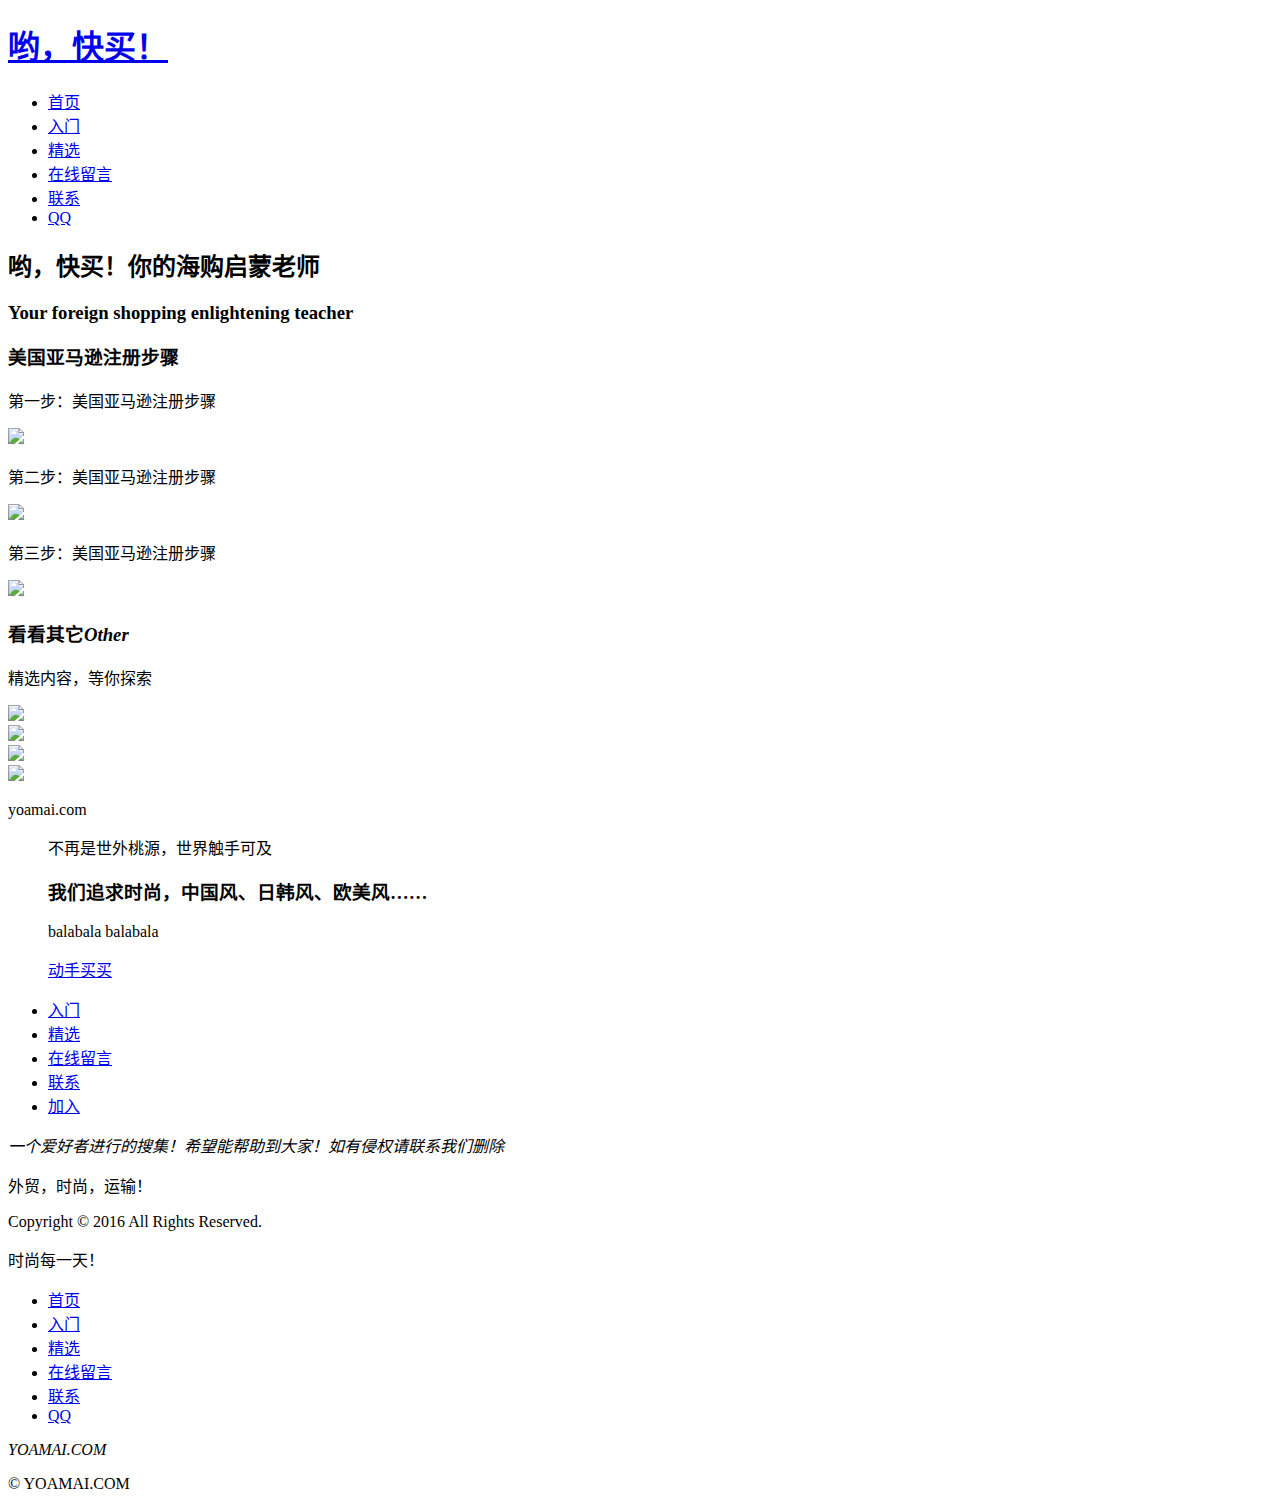
==== meiya.html @ 1e0aec14 "文章页面测试" ====
﻿<!DOCTYPE html>
<html lang="zh-CN">
<head>
<meta http-equiv="Content-Type" content="text/html; charset=UTF-8" />
<title>美国亚马教程</title>
<meta http-equiv="X-UA-Compatible" content="IE=Edge,chrome=1">	
<meta name="viewport" content="width=device-width,initial-scale=1.0,maximum-scale=1.0">
<meta name="description" content="美国亚马逊注册，轻松几步即可完成">
<meta name="keywords" content="美国亚马逊注册，美亚注册，账号注册">
<meta name="robots" content="index,follow">	

<link rel="icon" type="./image/png" href="./temp/favicon-16x16.png" sizes="16x16">
<link rel="icon" type="./image/png" href="./temp/favicon-32x32.png" sizes="32x32">
<link rel="icon" type="./image/png" href="./temp/favicon-96x96.png" sizes="96x96">
<link rel="apple-touch-icon" href="temp/apple-touch-icon-152x152.png" sizes="152x152" >
<!--[if lte IE 8]><script src="js/html5shiv.js" type="text/javascript"></script><![endif]-->
<link rel="stylesheet" type="text/css" href="./css/main.css" />
<link rel="stylesheet" type="text/css" href="./css/mobile.css" />
<link rel="stylesheet" type="text/css" href="./css/slick.css" />


</head>

<body>
<!--主体-->
<div class="Ued-warp panel" id="main">
	<!--头部模块-->
	<header class="Ued-header" id="Fixheader">
		<div class="container">
			<h1><a href="index.html" class="logo" title="哟，快买！—YOAMAI.COM">哟，快买！</a></h1>			
			<ul class="nav">
				<li><a href="index.html">首页</a></li>
				<li><a href="rm.html">入门</a></li>
				<li><a href="jx.html">精选</a></li>
				<li><a href="#1" class="current">在线留言</a></li>
				<li><a href="contact.html">联系</a></li>
				<li><a target="_blank" href="javascript:;" class="cicon-qq">QQ</a></li>				
			</ul>
		</div>
	</header>
	<!--//头部模块-->
	<!--手机端菜单按钮-->
	<div class="toggle-btn">
		<span class="icon-i"></span>
		<span class="icon-i"></span>
		<span class="icon-i"></span>
	</div>
	<!--//手机端菜单按钮-->
	<!--大图模块-->
	<div class="Ued-showimg show-about">
		<div class="container">
			<div class="show-txtstyle-center fwhite">				
				<h2 class="f48 f-family">哟，快买！你的海购启蒙老师</h2>
				<h3 class="f32">Your foreign shopping enlightening teacher</h3>
			</div>
		</div>
	</div>
	<!--//大图模块-->
	<!--步骤-->
	<div class="Ued-about bg-white">
		<div class="container">				
				
				<h3 class="f32">美国亚马逊注册步骤</h3>
				<p class="f22">第一步：美国亚马逊注册步骤</p>
                                <img src="images/img_ue.jpg" />
				<p class="f22">第二步：美国亚马逊注册步骤</p>
                                <img src="images/img_ue.jpg" />
				<p class="f22">第三步：美国亚马逊注册步骤</p>
                                <img src="images/img_ue.jpg" />
		</div>
	</div>
	<!--//步骤-->
	<!--其它精选-->
	<div class="Ued-space bg-white">
		<div class="container">
			<h3 class="title-index"><span class="f32">看看其它</span><em class="f16">Other</em><i></i></h3>
			<p class="f16">精选内容，等你探索</p>			
			<div class="space-box">
				<div class="spbox">
					<div class="spbox-row">
						<div class="spbox-row-box">
							<a href="#"><img src="picture/spbox_bg01.jpg"/></a>
						</div>
						<div class="spbox-row-box">
							<a href="#"><img src="picture/spbox_bg02.jpg"/></a>
						</div>
					</div>
					<div class="spbox-row">
						<a href="#"><img src="picture/spbox_bg03.jpg"/></a>
					</div>
				</div>
				<div class="spbox">
						<a href="#"><img src="picture/spbox_bg04.jpg"/></a>
				</div>
			</div>
		</div>
	</div>
	<!--//其它精选-->	
	<!--美言模块-->
	<div class="Ued-gettouch bg-white">
		<div class="container">
			<dl>
				<dt class="f28">yoamai.com</dt>
				<dd>
					<p class="f22">不再是世外桃源，世界触手可及</p>
					<h3 class="f28">我们追求时尚，中国风、日韩风、欧美风……</h3>
					<p class="f22"><span>balabala</span> <span>balabala</span></p>
				</dd>
				<dd class="btns-box"><a target="_blank" href="javascript:;" class="f16 comm-Btn Btn-red">动手买买</a></dd>
			</dl>
		</div>
	</div>
	<!--//美言模块-->
	<!--底部模块-->
	<footer class="Ued-footer">
		<div class="container clearfix">
			<div class="footer-box">
				<ul class="footer-nav f16">
					<li><a href="rm.html">入门</a></li>
					<li><a href="jx.html">精选</a></li>
					<li><a href="#1">在线留言</a></li>
					<li><a href="contact.html">联系</a></li>
					<li><a href="join.html">加入</a></li>
				</ul>
				<p class="footer-txt"><em>一个爱好者进行的搜集！希望能帮助到大家！如有侵权请联系我们删除</em></p>
			</div>
			<div class="footer-box tright">				
				<a href="index.html" class="logo-en fr" title="靠谱的产品推荐网站！"></a>
				<p class="footer-txt">外贸，时尚，运输！</p>
				<p class="footer-txt">Copyright &copy; 2016 All Rights Reserved.</p>	
			</div>
<!--统计流量--><div style="display:none;">
    <script type="text/javascript">
        var _bdhmProtocol = (("https:" == document.location.protocol) ? " https://" : " http://");
        document.write(unescape("%3Cscript src='" + _bdhmProtocol + "hm.baidu.com/h.js%3F3f160ebbf44197dc430ec2f519e5e8f4' type='text/javascript'%3E%3C/script%3E"));
    </script>
</div>
<!--//统计流量结束-->
		</div>
	</footer>
	<div class="statement">时尚每一天！</div>
	<!--//底部模块-->
	</div>
<!--//主体-->
<!--移动端右侧菜单-->
<div class="Ued-mobile-nav menu" id="menu">
	<ul class="mobile-nav-list">
		<li><a href="http://www.yoamai.com">首页</a></li>
		<li><a href="rm.html">入门</a></li>
		<li><a href="jx.html">精选</a></li>
		<li><a href="#1" class="current">在线留言</a></li>
		<li><a href="contact.html">联系</a></li>
		<li><a target="_blank" href="javascript:;" class="cicon-qq">QQ</a></li>
	</ul>
	<div class="site-infor">
		<i>YOAMAI.COM</i>
		<p>&copy; YOAMAI.COM</p>
	</div>
</div>
<!--//移动端右侧菜单-->
<script src="./js/jquery-1.9.1.min.js"></script>
<script src="./js/slick.min.js"></script>
<script src="./js/slideout.min.js"></script>
<script src="./js/ued-functions.js"></script>


</body>
</html>
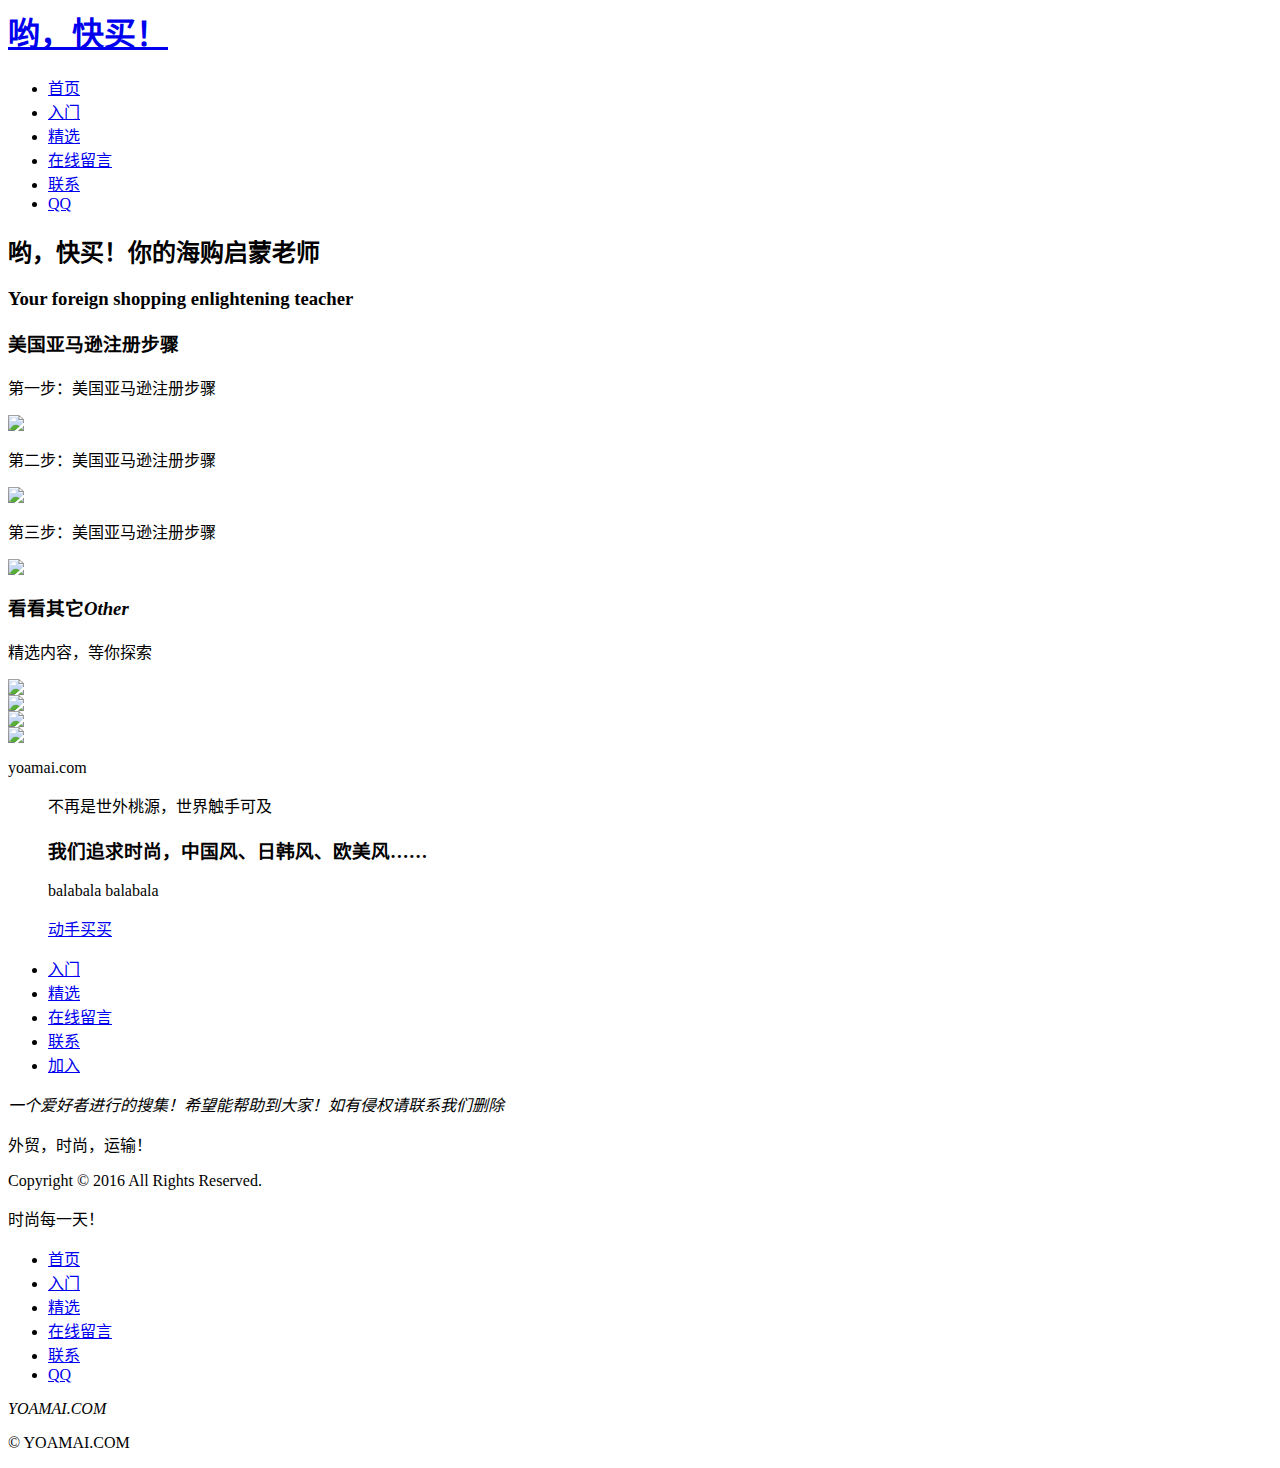
==== commit fad3dc41: "文章页测试" ====
--- a/meiya.html
+++ b/meiya.html
@@ -1,4 +1,5 @@
-﻿<!DOCTYPE html>
+﻿<!
+DOCTYPE html>
 <html lang="zh-CN">
 <head>
 <meta http-equiv="Content-Type" content="text/html; charset=UTF-8" />
@@ -9,14 +10,14 @@
 <meta name="keywords" content="美国亚马逊注册，美亚注册，账号注册">
 <meta name="robots" content="index,follow">	
 
-<link rel="icon" type="./image/png" href="./temp/favicon-16x16.png" sizes="16x16">
-<link rel="icon" type="./image/png" href="./temp/favicon-32x32.png" sizes="32x32">
-<link rel="icon" type="./image/png" href="./temp/favicon-96x96.png" sizes="96x96">
+<link rel="icon" type="/image/png" href="/temp/favicon-16x16.png" sizes="16x16">
+<link rel="icon" type="/image/png" href="/temp/favicon-32x32.png" sizes="32x32">
+<link rel="icon" type="/image/png" href="/temp/favicon-96x96.png" sizes="96x96">
 <link rel="apple-touch-icon" href="temp/apple-touch-icon-152x152.png" sizes="152x152" >
 <!--[if lte IE 8]><script src="js/html5shiv.js" type="text/javascript"></script><![endif]-->
-<link rel="stylesheet" type="text/css" href="./css/main.css" />
-<link rel="stylesheet" type="text/css" href="./css/mobile.css" />
-<link rel="stylesheet" type="text/css" href="./css/slick.css" />
+<link rel="stylesheet" type="text/css" href="/css/main.css" />
+<link rel="stylesheet" type="text/css" href="/css/mobile.css" />
+<link rel="stylesheet" type="text/css" href="/css/slick.css" />
 
 
 </head>
@@ -158,10 +159,10 @@
 	</div>
 </div>
 <!--//移动端右侧菜单-->
-<script src="./js/jquery-1.9.1.min.js"></script>
-<script src="./js/slick.min.js"></script>
-<script src="./js/slideout.min.js"></script>
-<script src="./js/ued-functions.js"></script>
+<script src="/js/jquery-1.9.1.min.js"></script>
+<script src="/js/slick.min.js"></script>
+<script src="/js/slideout.min.js"></script>
+<script src="/js/ued-functions.js"></script>
 
 
 </body>
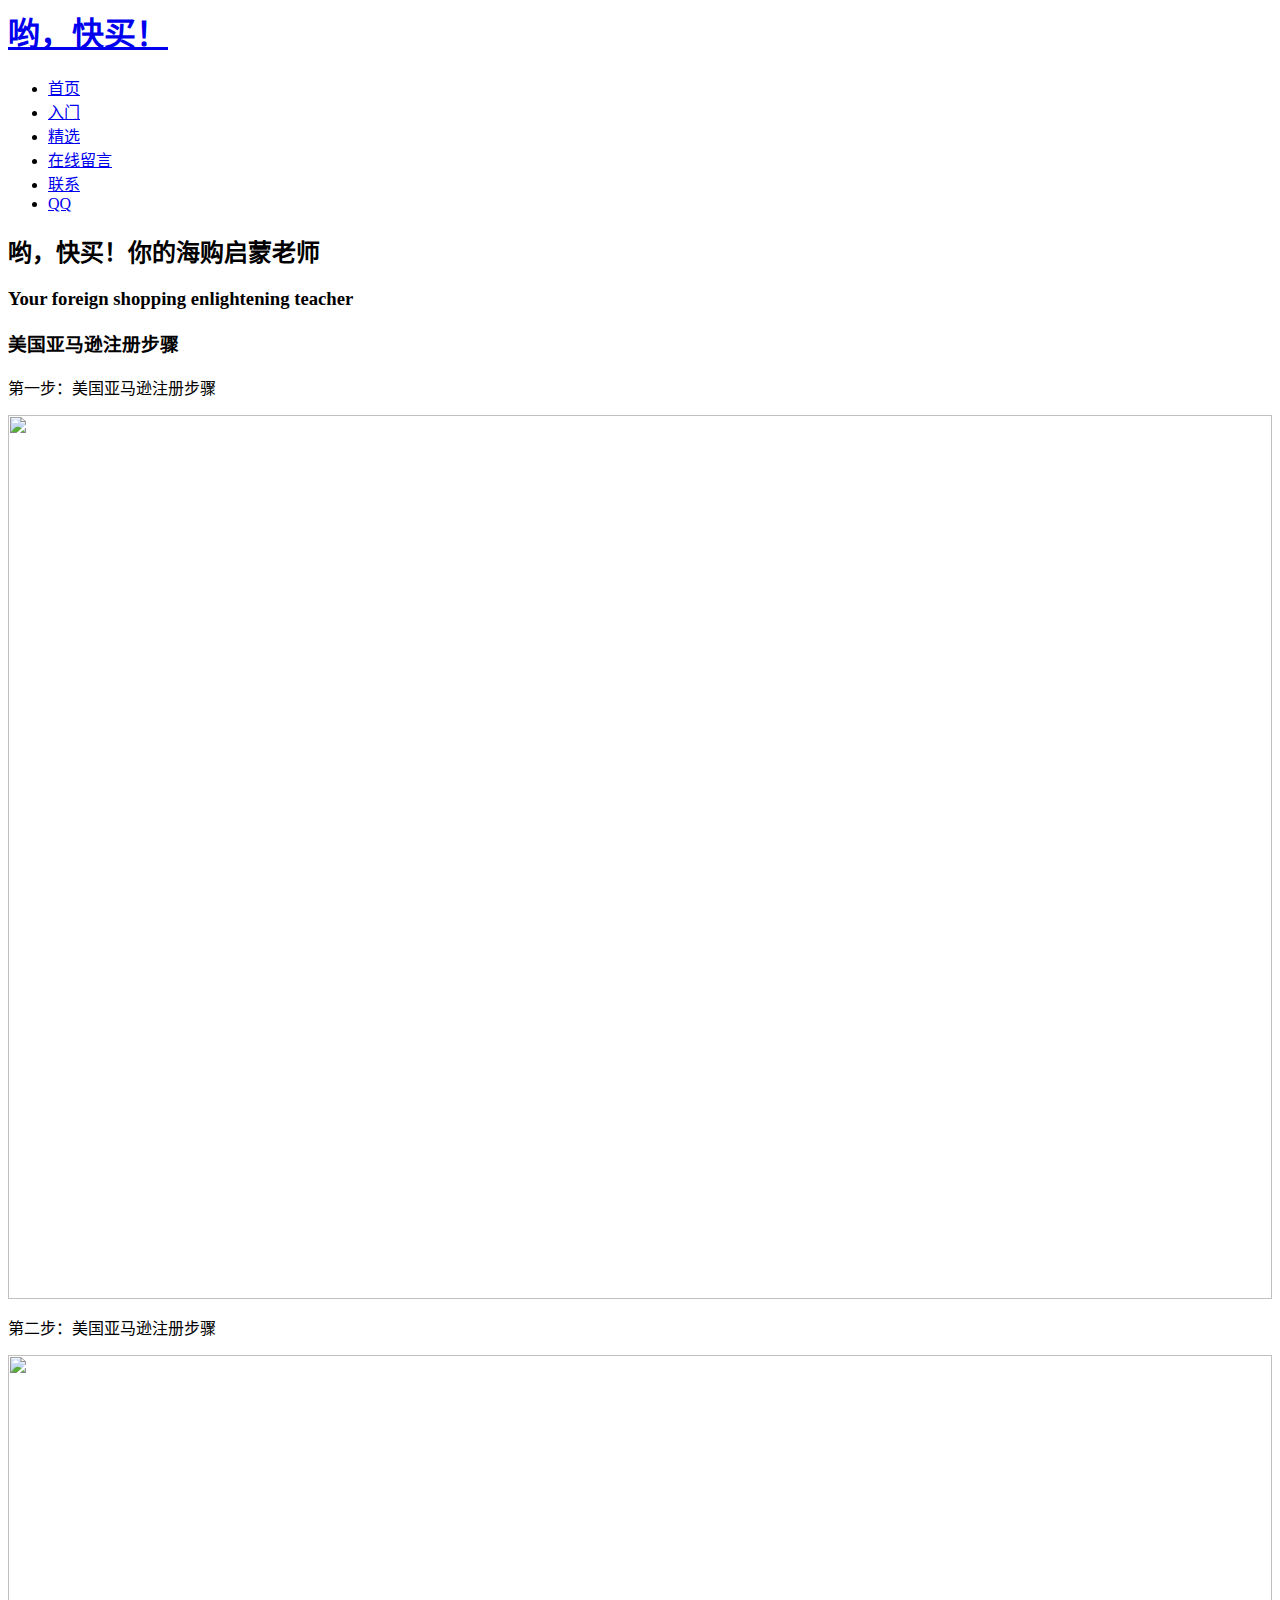
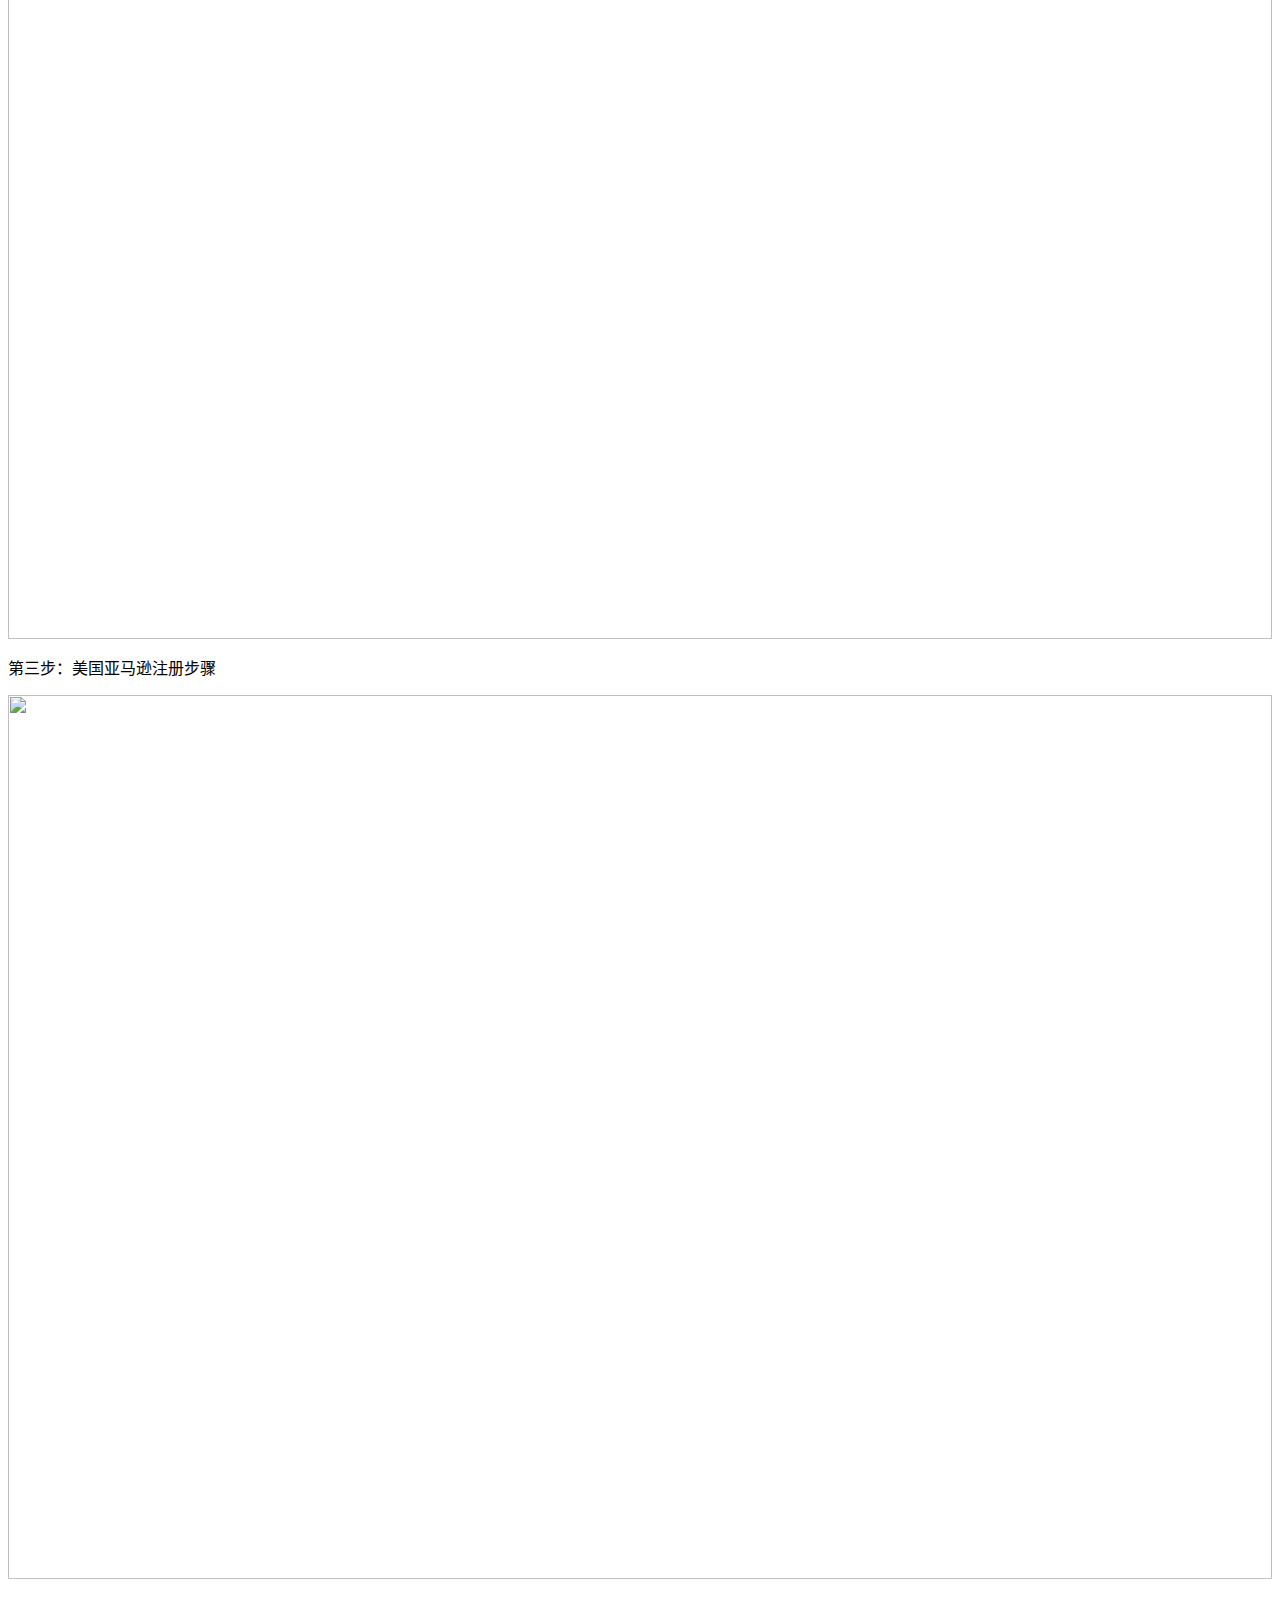
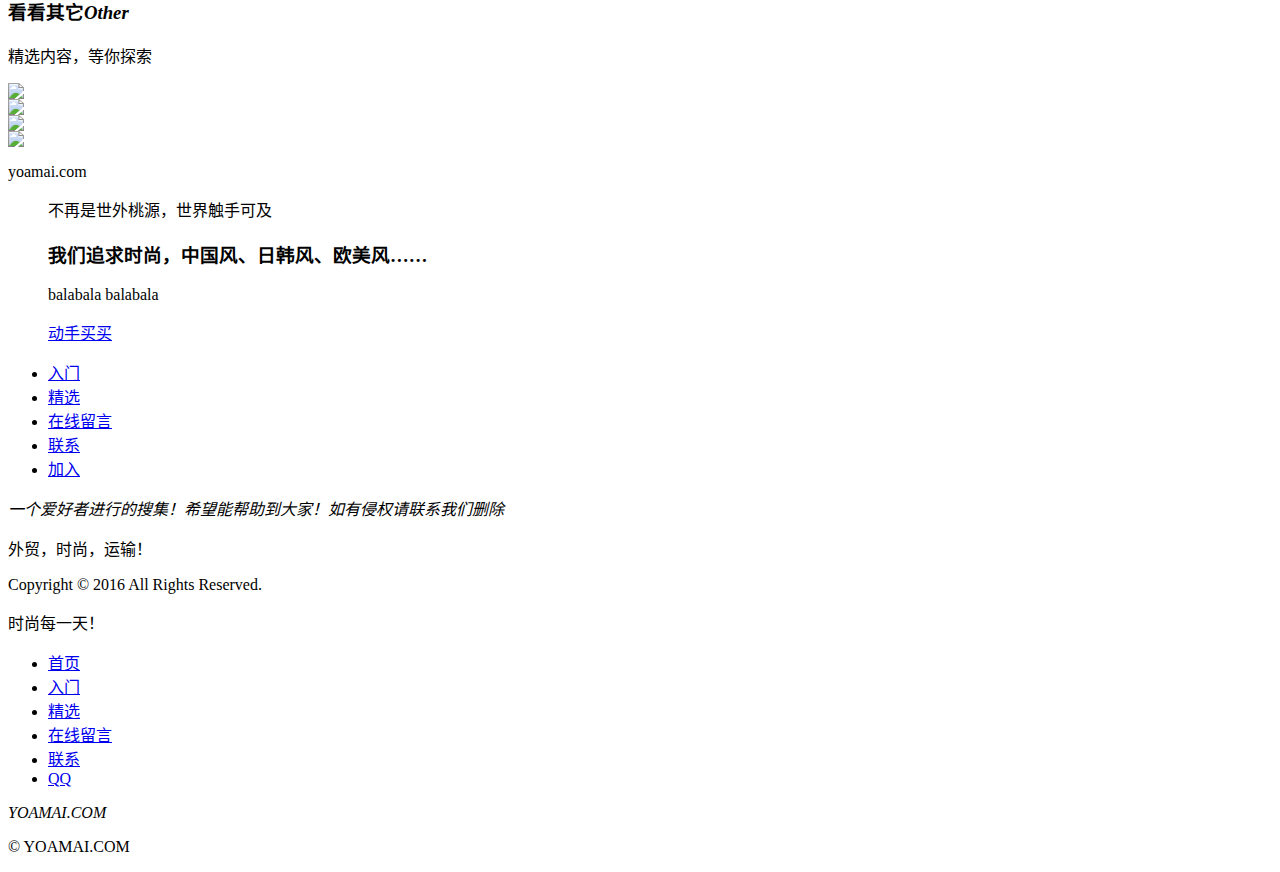
==== commit 213ade78: "Update meiya.html" ====
--- a/meiya.html
+++ b/meiya.html
@@ -14,7 +14,7 @@
 <link rel="icon" type="/image/png" href="/temp/favicon-32x32.png" sizes="32x32">
 <link rel="icon" type="/image/png" href="/temp/favicon-96x96.png" sizes="96x96">
 <link rel="apple-touch-icon" href="temp/apple-touch-icon-152x152.png" sizes="152x152" >
-<!--[if lte IE 8]><script src="js/html5shiv.js" type="text/javascript"></script><![endif]-->
+<!--[if lte IE 8]><script src="/js/html5shiv.js" type="text/javascript"></script><![endif]-->
 <link rel="stylesheet" type="text/css" href="/css/main.css" />
 <link rel="stylesheet" type="text/css" href="/css/mobile.css" />
 <link rel="stylesheet" type="text/css" href="/css/slick.css" />
@@ -28,13 +28,13 @@
 	<!--头部模块-->
 	<header class="Ued-header" id="Fixheader">
 		<div class="container">
-			<h1><a href="index.html" class="logo" title="哟，快买！—YOAMAI.COM">哟，快买！</a></h1>			
+			<h1><a href="/index.html" class="logo" title="哟，快买！—YOAMAI.COM">哟，快买！</a></h1>			
 			<ul class="nav">
-				<li><a href="index.html">首页</a></li>
-				<li><a href="rm.html">入门</a></li>
-				<li><a href="jx.html">精选</a></li>
+				<li><a href="/index.html">首页</a></li>
+				<li><a href="/rm.html">入门</a></li>
+				<li><a href="/jx.html">精选</a></li>
 				<li><a href="#1" class="current">在线留言</a></li>
-				<li><a href="contact.html">联系</a></li>
+				<li><a href="/contact.html">联系</a></li>
 				<li><a target="_blank" href="javascript:;" class="cicon-qq">QQ</a></li>				
 			</ul>
 		</div>
@@ -63,11 +63,11 @@
 				
 				<h3 class="f32">美国亚马逊注册步骤</h3>
 				<p class="f22">第一步：美国亚马逊注册步骤</p>
-                                <img src="images/img_ue.jpg" />
+                                <img src="/images/img_ue.jpg" width="100%" height="100%" />
 				<p class="f22">第二步：美国亚马逊注册步骤</p>
-                                <img src="images/img_ue.jpg" />
+                                <img src="/images/img_ue.jpg" width="100%" height="100%" />
 				<p class="f22">第三步：美国亚马逊注册步骤</p>
-                                <img src="images/img_ue.jpg" />
+                                <img src="/images/img_ue.jpg" width="100%" height="100%" />
 		</div>
 	</div>
 	<!--//步骤-->
@@ -80,18 +80,18 @@
 				<div class="spbox">
 					<div class="spbox-row">
 						<div class="spbox-row-box">
-							<a href="#"><img src="picture/spbox_bg01.jpg"/></a>
+							<a href="#"><img src="/picture/spbox_bg01.jpg"/></a>
 						</div>
 						<div class="spbox-row-box">
-							<a href="#"><img src="picture/spbox_bg02.jpg"/></a>
+							<a href="#"><img src="/picture/spbox_bg02.jpg"/></a>
 						</div>
 					</div>
 					<div class="spbox-row">
-						<a href="#"><img src="picture/spbox_bg03.jpg"/></a>
+						<a href="#"><img src="/picture/spbox_bg03.jpg"/></a>
 					</div>
 				</div>
 				<div class="spbox">
-						<a href="#"><img src="picture/spbox_bg04.jpg"/></a>
+						<a href="#"><img src="/picture/spbox_bg04.jpg"/></a>
 				</div>
 			</div>
 		</div>
@@ -117,16 +117,16 @@
 		<div class="container clearfix">
 			<div class="footer-box">
 				<ul class="footer-nav f16">
-					<li><a href="rm.html">入门</a></li>
-					<li><a href="jx.html">精选</a></li>
+					<li><a href="/rm.html">入门</a></li>
+					<li><a href="/jx.html">精选</a></li>
 					<li><a href="#1">在线留言</a></li>
-					<li><a href="contact.html">联系</a></li>
-					<li><a href="join.html">加入</a></li>
+					<li><a href="/contact.html">联系</a></li>
+					<li><a href="/join.html">加入</a></li>
 				</ul>
 				<p class="footer-txt"><em>一个爱好者进行的搜集！希望能帮助到大家！如有侵权请联系我们删除</em></p>
 			</div>
 			<div class="footer-box tright">				
-				<a href="index.html" class="logo-en fr" title="靠谱的产品推荐网站！"></a>
+				<a href="/index.html" class="logo-en fr" title="靠谱的产品推荐网站！"></a>
 				<p class="footer-txt">外贸，时尚，运输！</p>
 				<p class="footer-txt">Copyright &copy; 2016 All Rights Reserved.</p>	
 			</div>
@@ -147,10 +147,10 @@
 <div class="Ued-mobile-nav menu" id="menu">
 	<ul class="mobile-nav-list">
 		<li><a href="http://www.yoamai.com">首页</a></li>
-		<li><a href="rm.html">入门</a></li>
-		<li><a href="jx.html">精选</a></li>
+		<li><a href="/rm.html">入门</a></li>
+		<li><a href="/jx.html">精选</a></li>
 		<li><a href="#1" class="current">在线留言</a></li>
-		<li><a href="contact.html">联系</a></li>
+		<li><a href="/contact.html">联系</a></li>
 		<li><a target="_blank" href="javascript:;" class="cicon-qq">QQ</a></li>
 	</ul>
 	<div class="site-infor">
@@ -166,4 +166,4 @@
 
 
 </body>
-</html>+</html>
